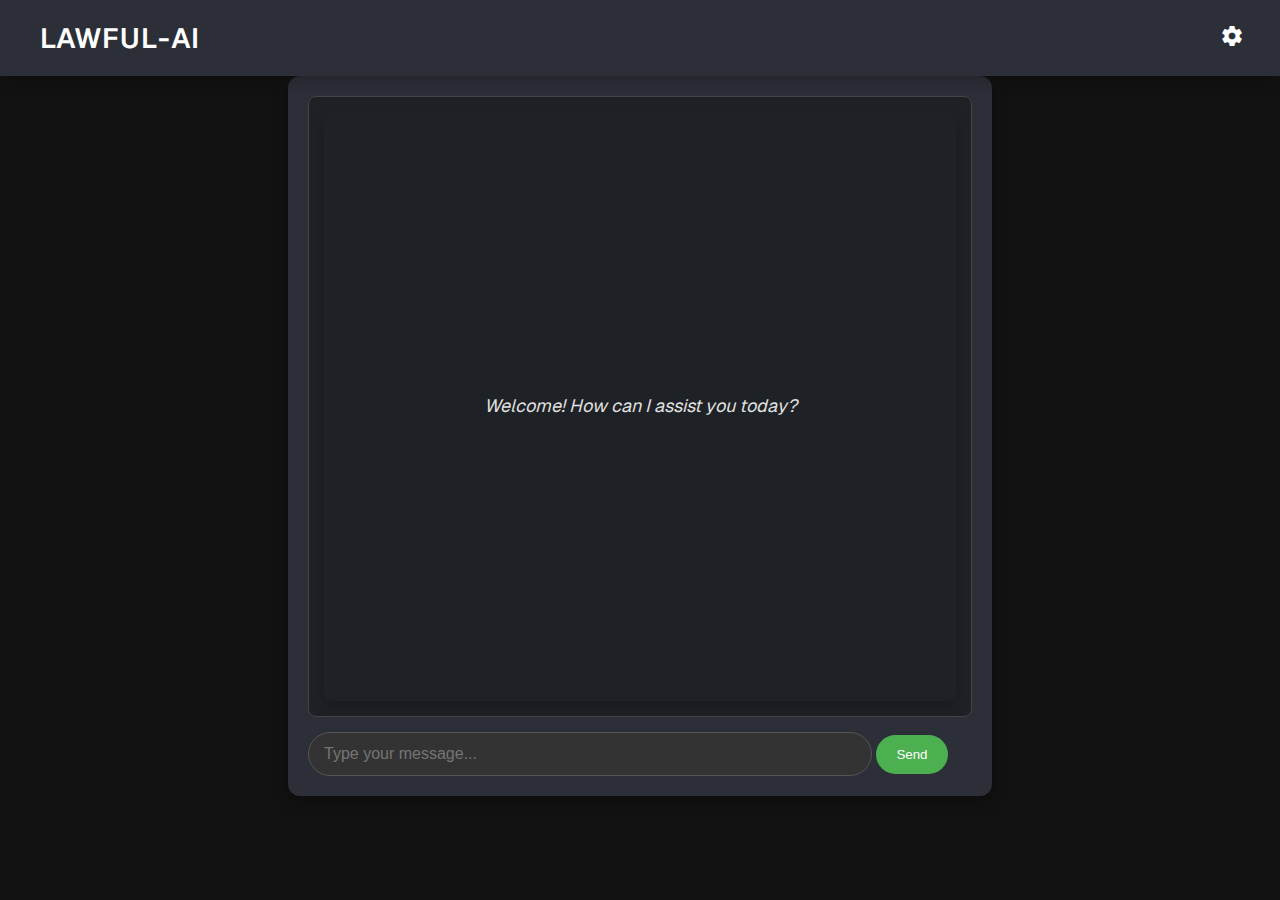
==== lawful-ai/front-end/chat.html @ e023e7a8 "Initial" ====
<!DOCTYPE html>
<html lang="en">

<head>
    <meta charset="UTF-8">
    <meta name="viewport" content="width=device-width, initial-scale=1.0">
    <title>Lawful-AI Chat</title>
    <link rel="stylesheet" href="css/styles.css">
    <link href="https://fonts.googleapis.com/icon?family=Material+Icons" rel="stylesheet">
    <link
        href="https://fonts.googleapis.com/css2?family=Geist:wght@100..900&family=Ubuntu:ital,wght@0,300;0,400;0,500;0,700;1,300;1,400;1,500;1,700&display=swap"
        rel="stylesheet">
</head>

<body>
    <div id="main-container">
        <!-- Title Section -->
        <div id="header">
            <div style="padding-left: 10px;">
                <h1 id="title"><a href="index.html" style="text-decoration: none;color: white;">Lawful-AI</a></h1>
            </div>
            <div id="dropdown-container">
                <button id="dropdown-btn" class="dropdown-btn">
                    <span class="material-icons">settings</span>
                </button>
                <div id="dropdown-menu" class="dropdown-menu">
                    <div class="dropdown-item" id="language-selector">
                        <span class="material-icons">language</span><label style="padding-left: 2px;">Language</label>
                        <select id="language-select" style="border-radius: 8px;">
                            <option value="en">English</option>
                            <option value="es">Spanish</option>
                            <option value="fr">French</option>
                            <!-- Add more languages as needed -->
                        </select>
                    </div>
                    <div class="dropdown-item">
                        <span class="material-icons">volume_up</span>
                        <label for="tts-toggle">Text to Speech</label>
                        <input type="checkbox" id="ttsToggle" />
                    </div>

                </div>
            </div>
        </div>

        <!-- Chat Container -->
        <div id="chat-container">
            <div id="chat-window">
                <div id="welcome-message" class="center-message">Welcome! How can I assist you today?</div>
            </div>
            <div id="input-container">
                <input type="text" id="user-input" placeholder="Type your message..." />
                <button id="send-btn">Send</button>
            </div>
            <!-- Response Display -->

        </div>
    </div>

    <script src="js/script.js"></script>
    <script src="js/chat.js"></script>
</body>

</html>
---- lawful-ai/front-end/css/styles.css ----
/* Global Styling */
* {
    box-sizing: border-box;
  }

body {
    background-color: #121212;
    font-family: 'Geist', Tahoma, Geneva, Verdana, sans-serif;
    margin: 0;
    padding: 0px;
    height: 100vh;
    display: flex;
    flex-direction: column;
    align-items: center;
    color: #e0e0e0;
}

/* Main Container (Flexbox) */
#main-container {
    width: 100%;
    display: flex;
    flex-direction: column;
    justify-content: flex-start;
    align-items: center;
    padding: 0px;
    box-sizing: border-box;
}

/* Title Section */
#header {
    width: 100%;
    display: flex;
    justify-content: flex-start;
    align-items: center;
    padding: 20px 30px;
    background-color: #2c2f38;
    box-shadow: 0 6px 16px rgba(0, 0, 0, 0.2);
    position: relative; /* Ensure relative positioning for the dropdown */
}

#title {
    color: #fff;
    font-size: 28px;
    font-weight: 600;
    letter-spacing: 1px;
    margin: 0;
    text-transform: uppercase;
}

/* Dropdown Container (Top-right) */
#dropdown-container {
    position: absolute; /* Position absolutely within the header */
    top: 20px;  /* Adjust this value to position it vertically */
    right: 30px; /* Align it to the right */
}

/* Dropdown Button */
#dropdown-btn {
    background: none;
    border: none;
    color: white;
    font-size: 30px;
    cursor: pointer;
}

/* Dropdown Menu */
#dropdown-menu {
    position: absolute;
    right: 0; /* Align the dropdown to the right of the button */
    top: 50px; /* Adjust this to position the menu vertically under the button */
    background-color: #2c2f38;
    border-radius: 10px;
    box-shadow: 0 6px 16px rgba(0, 0, 0, 0.3);
    display: none;
    flex-direction: column;
    padding: 10px;
    width: 200px; /* Set a fixed width for the dropdown */
}

/* Dropdown Items */
.dropdown-item {
    display: flex;
    align-items: center;
    margin: 10px 0;
    color: white;
    font-size: 16px;
}

.dropdown-item select,
.dropdown-item input {
    margin-left: 10px;
    padding: 5px;
    border-radius: 5px;
    background-color: #444;
    color: white;
    border: none;
}

#language-select {
    background-color: #333;
    border-radius: 5px;
    padding: 5px;
}

/* Show dropdown on hover */
#dropdown-container:hover #dropdown-menu {
    display: none;
}


/* Chat and Law References Containers */
#content-container {
    display: flex;
    justify-content: space-between;
    width: 90%;
    max-width: 1400px;
    margin-top: 20px;
}

#chat-container {
    width: 55%; /* Increased width */
    height: 80vh;
    background-color: #2c2f38;
    border-radius: 12px;
    display: flex;
    flex-direction: column;
    box-shadow: 0 6px 16px rgba(0, 0, 0, 0.3);
    padding: 20px;
    overflow: hidden;
}

#law-references {
    width: 40%; /* Increased width */
    height: 80vh;
    background-color: #2c2f38;
    border-radius: 12px;
    box-shadow: 0 6px 16px rgba(0, 0, 0, 0.3);
    padding: 20px;
    overflow-y: auto;
    margin-left: 20px;
    display: flex;
    flex-direction: column;
    justify-content: flex-start;
}

/* Chat Window */
#chat-window {
    flex-grow: 1;
    overflow-y: auto;
    border: 1px solid #444;
    background-color: #1e2125;
    border-radius: 8px;
    padding: 15px;
    margin-bottom: 15px;
    color: #e0e0e0;
    font-size: 16px;
    line-height: 1.6;
    height: 100%;
    display: flex;
    flex-direction: column;
}

/* User and Bot message styling */
.user-message, .bot-message {
    padding: 12px 15px;
    border-radius: 12px;
    margin-bottom: 12px;
    max-width: 70%;
    word-wrap: break-word;
    line-height: 1.5;
    display: block; /* Forces messages to be on a new line */
}

.user-message {
    background-color: #006064;
    color: white;
    margin-left: auto;
    text-align: right;
}

.bot-message {
    background-color: #444;
    color: #f1f1f1;
    margin-right: auto;
    text-align: left;
}

/* Typing Indicator */
.typing-indicator {
    color: #888;
    font-style: italic;
    text-align: center;
    margin-top: 10px;
    display: none; /* Initially hidden */
}

/* Input Box Styling */
#user-input {
    width: 85%;
    padding: 12px 15px;
    border-radius: 30px;
    border: 1px solid #555;
    background-color: #333;
    color: #e0e0e0;
    font-size: 16px;
    transition: all 0.3s ease;
}

#user-input:focus {
    outline: none;
    border-color: #4CAF50;
}

/* Button Styling */
#send-btn {
    padding: 12px 20px;
    background-color: #4CAF50;
    color: white;
    border: none;
    border-radius: 30px;
    cursor: pointer;
    transition: background-color 0.3s ease;
}

#send-btn:hover {
    background-color: #45a049;
}

/* Centering the welcome message in the chat window */
.center-message {
    display: flex;
    justify-content: center;
    align-items: center;
    height: 100%;
    font-size: 18px;
    color: #e0e0e0;
    font-style: italic;
    text-align: center;
    padding: 10px;
    background-color: #1e2125;
    border-radius: 8px;
    box-shadow: 0 6px 16px rgba(0, 0, 0, 0.2);
}
.law-bubble{
    background-color: #444;
    padding: 10px 15px;
    color: #ffffff;
    margin-right: auto;
    text-align: left;
    border-radius: 15px;
}
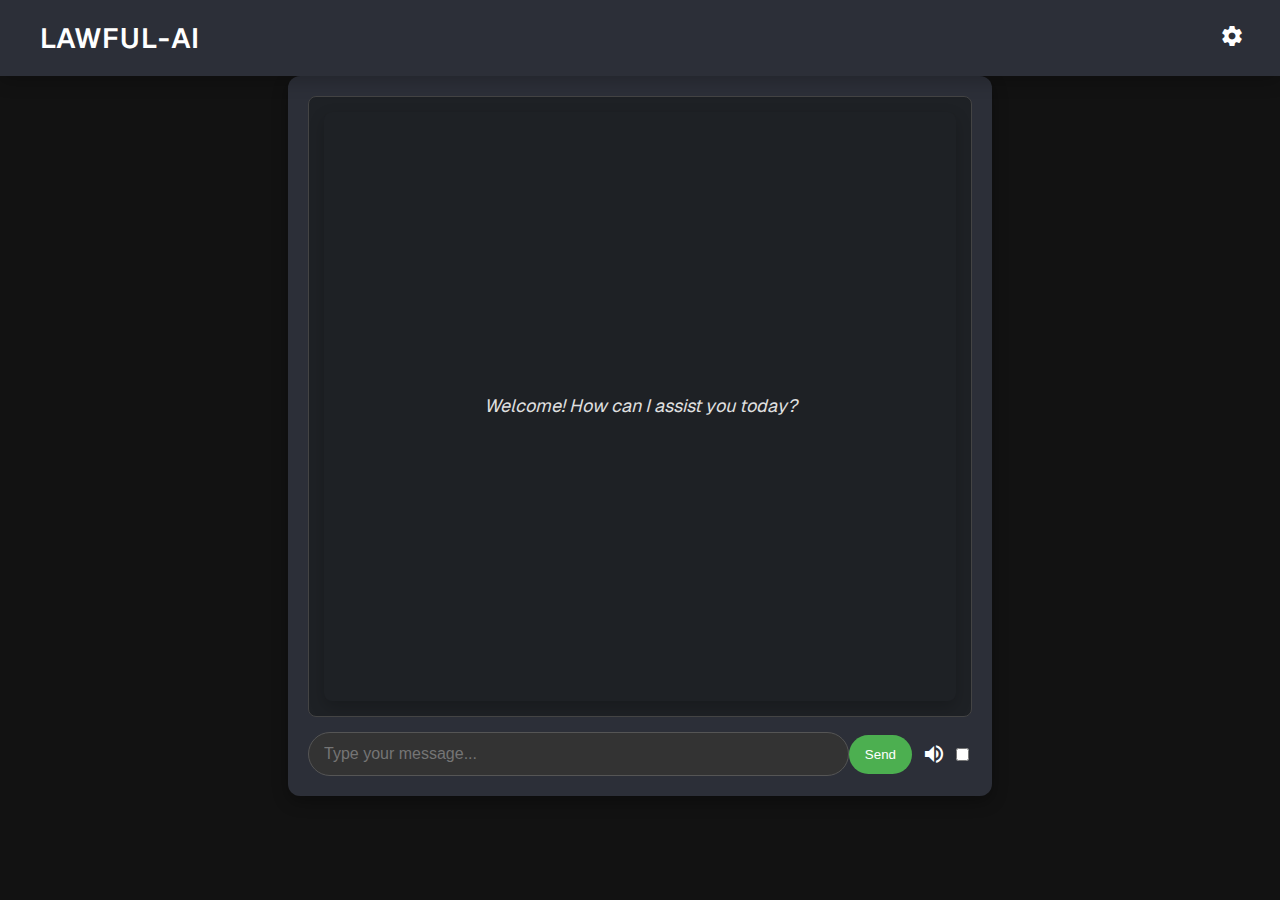
==== commit 268bcb67: "tts" ====
--- a/lawful-ai/front-end/chat.html
+++ b/lawful-ai/front-end/chat.html
@@ -33,28 +33,30 @@
                             <!-- Add more languages as needed -->
                         </select>
                     </div>
-                    <div class="dropdown-item">
-                        <span class="material-icons">volume_up</span>
-                        <label for="tts-toggle">Text to Speech</label>
-                        <input type="checkbox" id="ttsToggle" />
-                    </div>
+                    
 
                 </div>
             </div>
         </div>
 
         <!-- Chat Container -->
-        <div id="chat-container">
-            <div id="chat-window">
-                <div id="welcome-message" class="center-message">Welcome! How can I assist you today?</div>
-            </div>
-            <div id="input-container">
-                <input type="text" id="user-input" placeholder="Type your message..." />
-                <button id="send-btn">Send</button>
-            </div>
-            <!-- Response Display -->
+        <!-- Chat Container -->
+<div id="chat-container">
+    <div id="chat-window">
+        <div id="welcome-message" class="center-message">Welcome! How can I assist you today?</div>
+    </div>
+    <div id="input-container">
+        <input type="text" id="user-input" placeholder="Type your message..." />
+        <button id="send-btn">Send</button>
+        
+        <div class="dropdown-item">
+            <span class="material-icons">volume_up</span>
+            <label for="tts-toggle"></label>
+            <input type="checkbox" id="ttsToggle" />
+        </div>
+    </div>
+</div>
 
-        </div>
     </div>
 
     <script src="js/script.js"></script>
--- a/lawful-ai/front-end/css/styles.css
+++ b/lawful-ai/front-end/css/styles.css
@@ -94,6 +94,17 @@
     background-color: #444;
     color: white;
     border: none;
+}
+
+#input-container {
+    display: flex;
+    align-items: center; /* Center the items vertically */
+}
+
+.dropdown-item {
+    display: flex;
+    align-items: center;
+    margin-left: 10px; /* Adjust spacing between items */
 }
 
 #language-select {
@@ -213,7 +224,7 @@
 
 /* Button Styling */
 #send-btn {
-    padding: 12px 20px;
+    padding: 12px 16px;
     background-color: #4CAF50;
     color: white;
     border: none;
